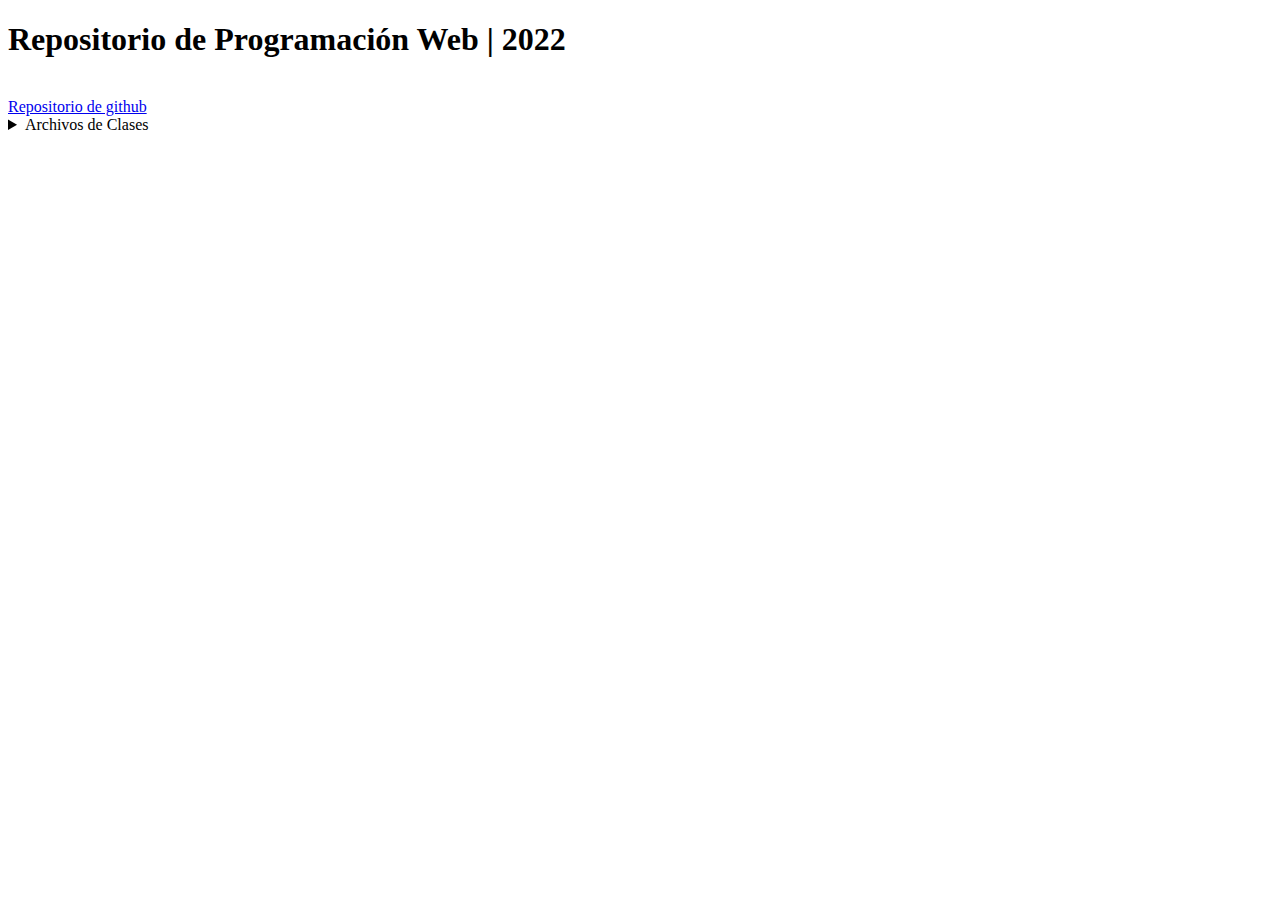
==== index.html @ 515e8319 "Text" ====
<!DOCTYPE html>
<html lang="es">

<head>
    <meta charset="UTF-8">
    <meta http-equiv="X-UA-Compatible" content="IE=edge">
    <meta name="viewport" content="width=device-width, initial-scale=1.0">
    <title>Fede Abancens</title>
</head>

<body>
    <h1>Repositorio de Programación Web | 2022</h1> <br>
    <a href="https://github.com/FedeAbancensITBA/PW-1C-2022/">Repositorio de github</a> <br>
    <div>
        <details>
            <summary>Archivos de Clases</summary>
            <ul>
                <li><a href="./CLASE 1/index.html">Clase 1</a></li>
                <li><a href="#" target="_blank">Clase 2</a></li>
                <li><a href="#" target="_blank">Clase 3</a></li>
            </ul>
        </details>
    </div>
</body>

</html>
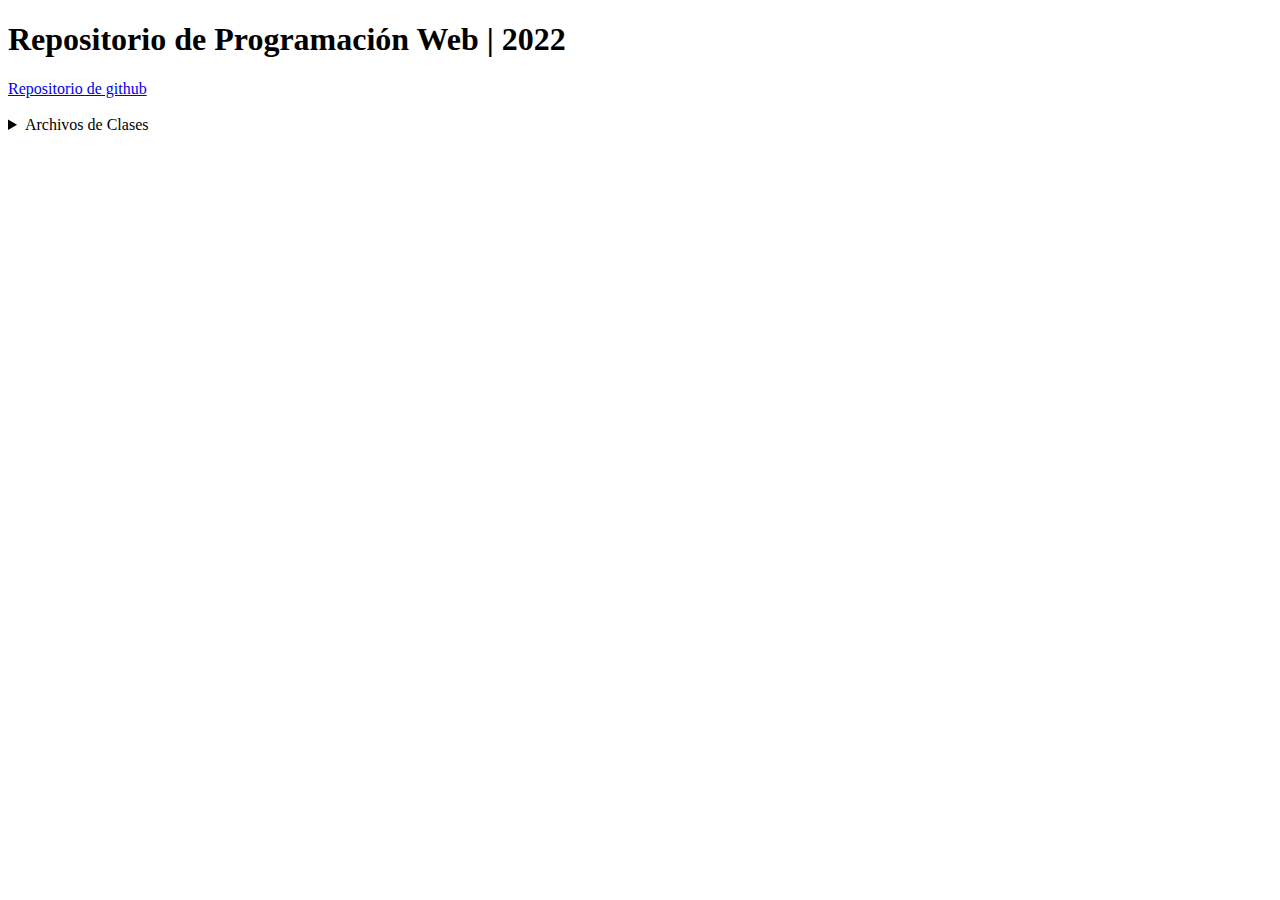
==== commit 37bc1c6a: "aa" ====
--- a/index.html
+++ b/index.html
@@ -9,8 +9,8 @@
 </head>
 
 <body>
-    <h1>Repositorio de Programación Web | 2022</h1> <br>
-    <a href="https://github.com/FedeAbancensITBA/PW-1C-2022/">Repositorio de github</a> <br>
+    <h1>Repositorio de Programación Web | 2022</h1>
+    <a href="https://github.com/FedeAbancensITBA/PW-1C-2022/">Repositorio de github</a> <br> <br>
     <div>
         <details>
             <summary>Archivos de Clases</summary>
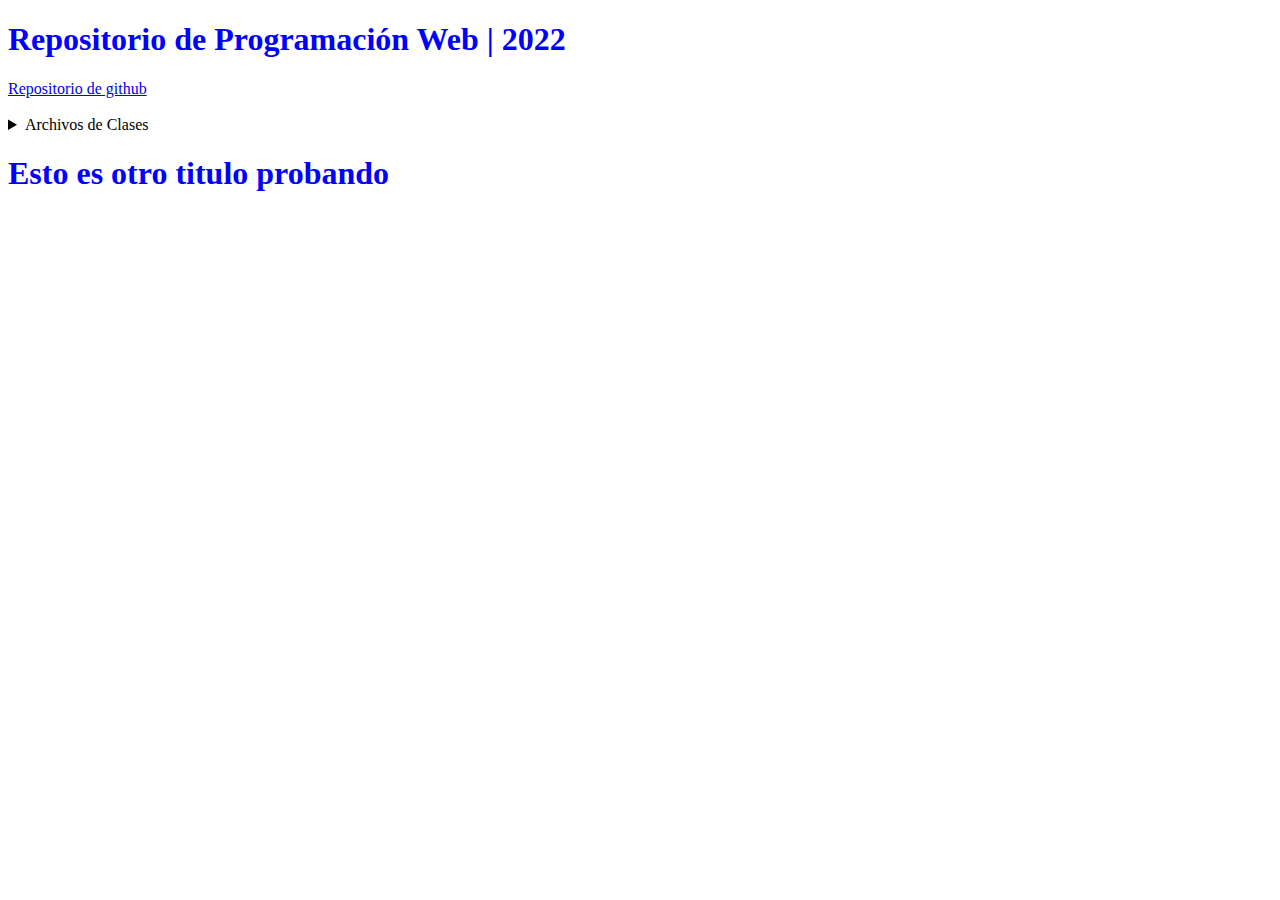
==== commit fce2669d: "agrego css" ====
--- a/index.html
+++ b/index.html
@@ -6,11 +6,12 @@
     <meta http-equiv="X-UA-Compatible" content="IE=edge">
     <meta name="viewport" content="width=device-width, initial-scale=1.0">
     <title>Fede Abancens</title>
+    <link rel="stylesheet" href="./style.css">
 </head>
 
 <body>
     <h1>Repositorio de Programación Web | 2022</h1>
-    <a href="https://github.com/FedeAbancensITBA/PW-1C-2022/">Repositorio de github</a> <br> <br>
+    <a href="https://github.com/FedeAbancensITBA/PW-1C-2022/" target="_blank">Repositorio de github</a> <br> <br>
     <div>
         <details>
             <summary>Archivos de Clases</summary>
@@ -21,6 +22,7 @@
             </ul>
         </details>
     </div>
+    <h1>Esto es otro titulo probando</h1>
 </body>
 
 </html>--- a/style.css
+++ b/style.css
@@ -0,0 +1,3 @@
+h1 {
+    color: blue;
+}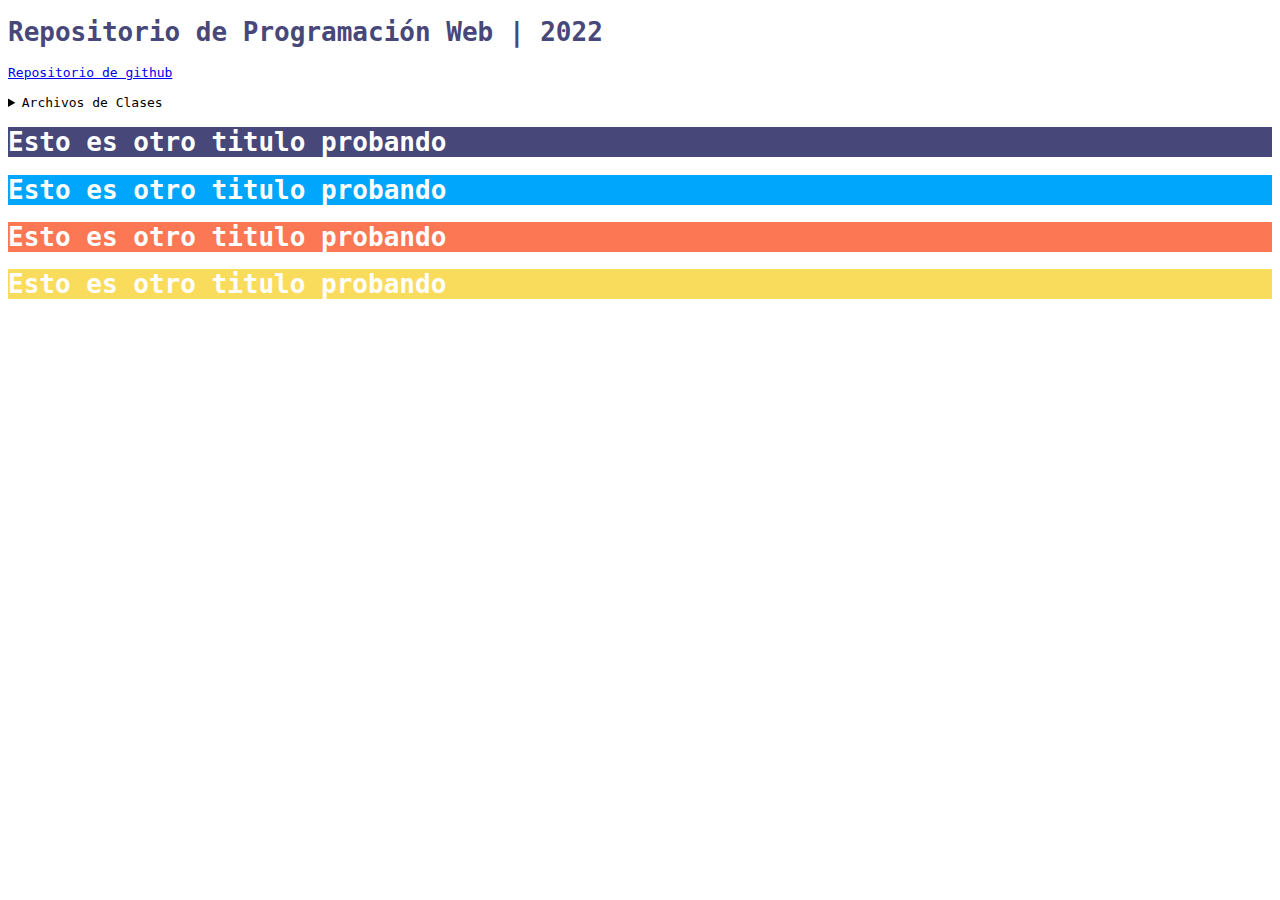
==== commit eb8eaac0: "final de clase" ====
--- a/index.html
+++ b/index.html
@@ -22,7 +22,11 @@
             </ul>
         </details>
     </div>
-    <h1>Esto es otro titulo probando</h1>
+    <h1 class="color1">Esto es otro titulo probando</h1>
+    <h1 class="color2">Esto es otro titulo probando</h1>
+    <h1 class="color3">Esto es otro titulo probando</h1>
+    <h1 class="color4">Esto es otro titulo probando</h1>
+
 </body>
 
 </html>--- a/style.css
+++ b/style.css
@@ -1,3 +1,35 @@
+:root {
+    --purple-navy: #474779;
+    --blue-jeans: #00A6FB;
+    --outrageous-orange: #FC7753;
+    --naples-yellow: #F9DC5C;
+    --mint-cream: #F4FFFD;
+}
+
 h1 {
-    color: blue;
+    color: rgb(71, 71, 121);
+}
+
+body {
+    font-family: monospace;
+}
+
+.color1 {
+    background-color: var(--purple-navy);
+    color: white;
+}
+
+.color2 {
+    background-color: var(--blue-jeans);
+    color: white;
+}
+
+.color3 {
+    background-color: var(--outrageous-orange);
+    color: white;
+}
+
+.color4 {
+    background-color: var(--naples-yellow);
+    color: white;
 }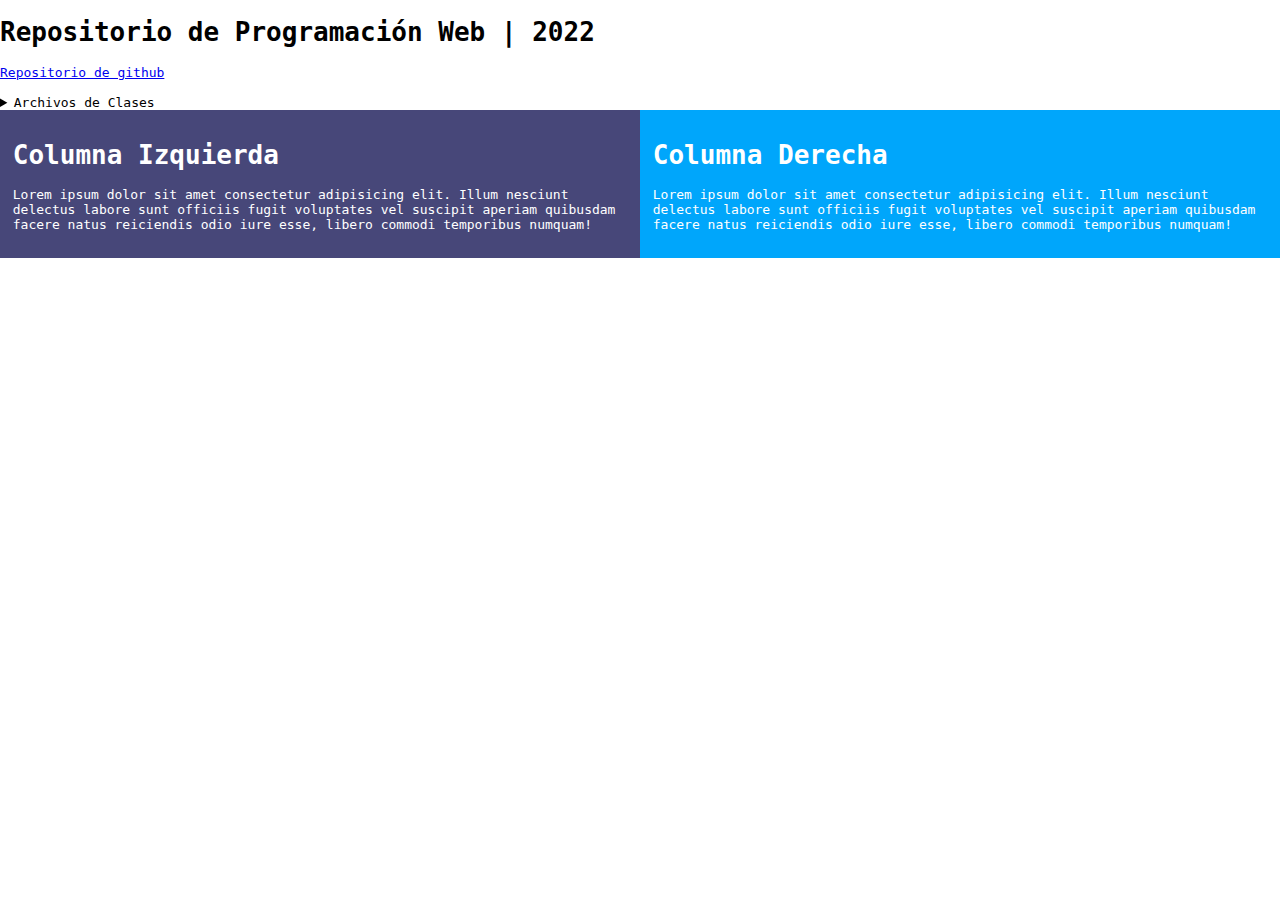
==== commit 7382c7d4: "columnas" ====
--- a/index.html
+++ b/index.html
@@ -22,10 +22,23 @@
             </ul>
         </details>
     </div>
-    <h1 class="color1">Esto es otro titulo probando</h1>
-    <h1 class="color2">Esto es otro titulo probando</h1>
-    <h1 class="color3">Esto es otro titulo probando</h1>
-    <h1 class="color4">Esto es otro titulo probando</h1>
+
+    <span id="col-izq" class="color1">
+        <div class="contenedor">
+            <h1>Columna Izquierda</h1>
+            <p>Lorem ipsum dolor sit amet consectetur adipisicing elit. Illum nesciunt delectus labore sunt officiis fugit voluptates vel suscipit aperiam quibusdam facere natus reiciendis odio iure esse, libero commodi temporibus numquam!</p>
+        </div>       
+    </span>
+
+    <span id="col-der" class="color2">
+        <div class="contenedor">
+            <h1>Columna Derecha</h1>
+             <p>Lorem ipsum dolor sit amet consectetur adipisicing elit. Illum nesciunt delectus labore sunt officiis fugit voluptates vel suscipit aperiam quibusdam facere natus reiciendis odio iure esse, libero commodi temporibus numquam!</p>            
+        </div>        
+    </span>
+
+
+
 
 </body>
 
--- a/style.css
+++ b/style.css
@@ -6,13 +6,19 @@
     --mint-cream: #F4FFFD;
 }
 
-h1 {
-    color: rgb(71, 71, 121);
+body {
+    font-family: monospace;
+    margin: 0;
 }
 
-body {
-    font-family: monospace;
+
+/*h1 {
+    margin: 0px;
 }
+
+p {
+    margin: 0px;
+}*/
 
 .color1 {
     background-color: var(--purple-navy);
@@ -32,4 +38,18 @@
 .color4 {
     background-color: var(--naples-yellow);
     color: white;
+}
+
+.contenedor {
+    padding: 2%;
+}
+
+#col-der {
+    width: 50%;
+    float: right;
+}
+
+#col-izq {
+    width: 50%;
+    float: left;
 }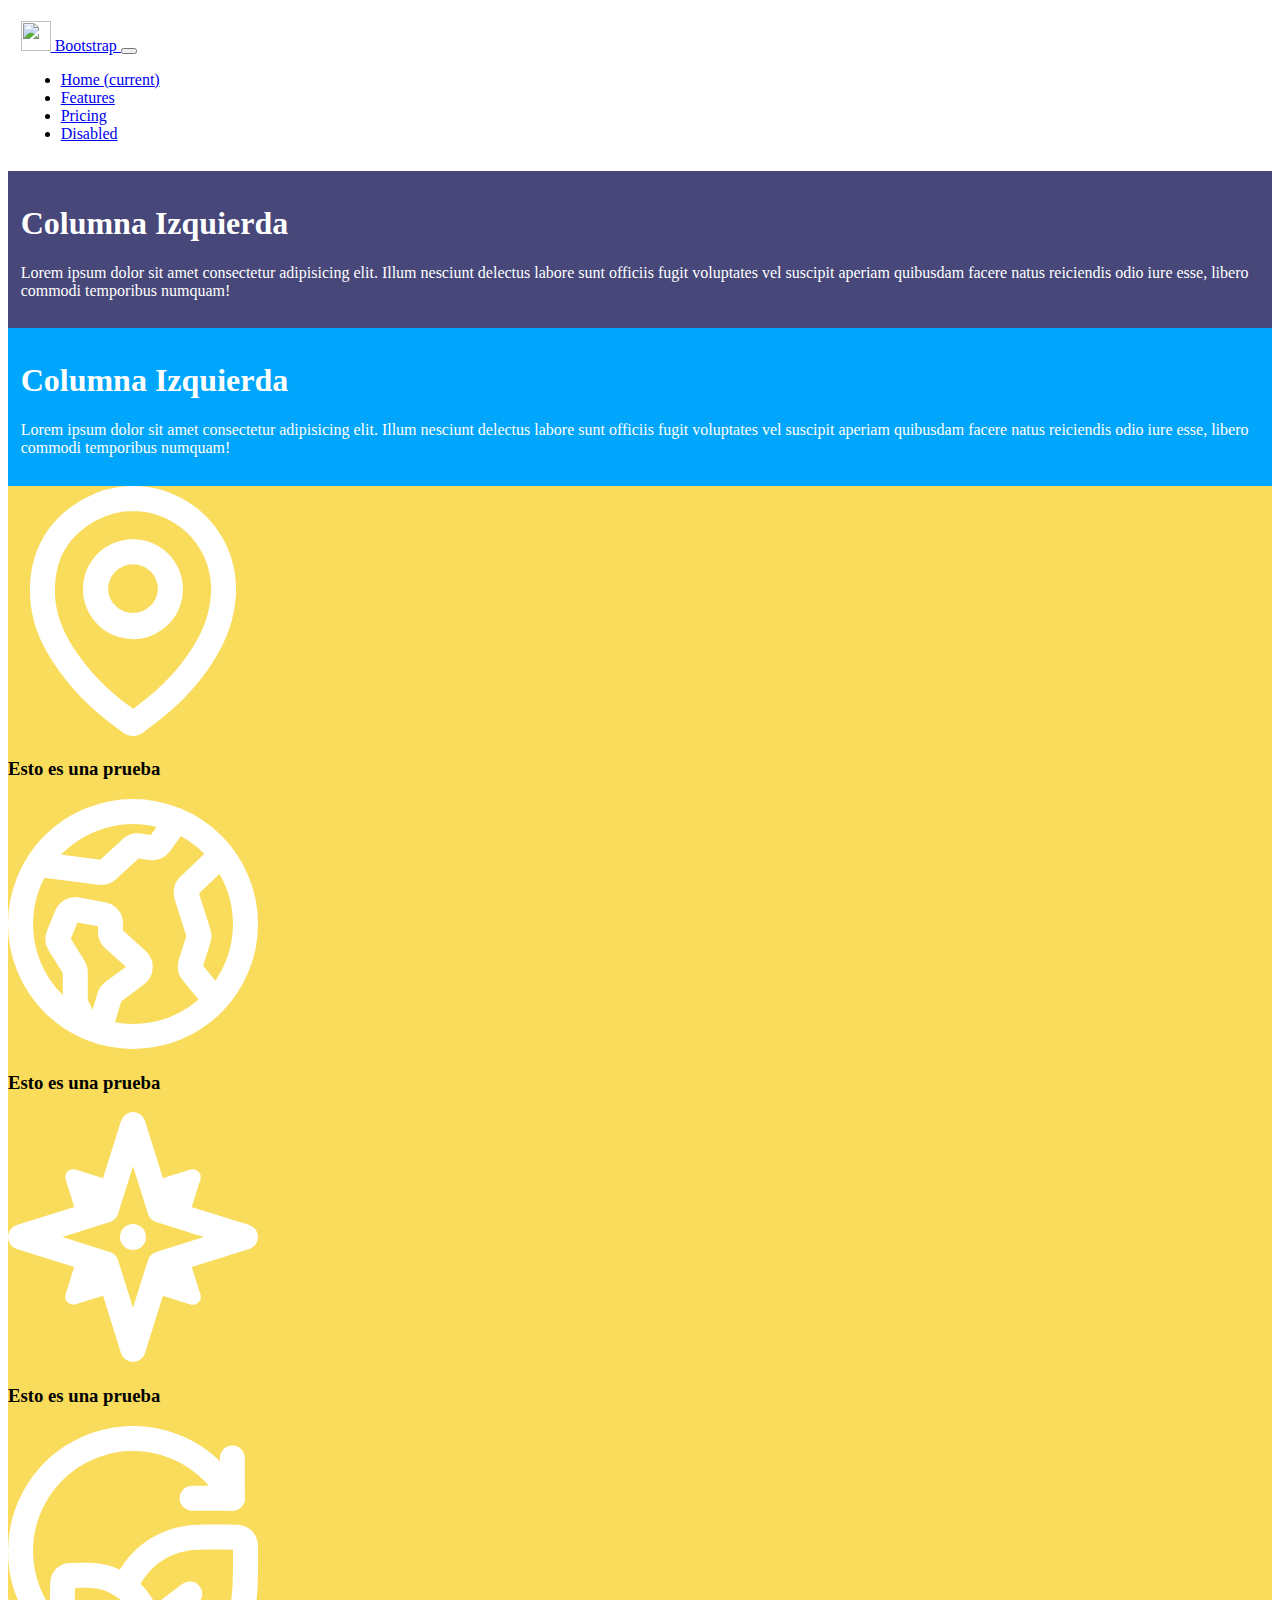
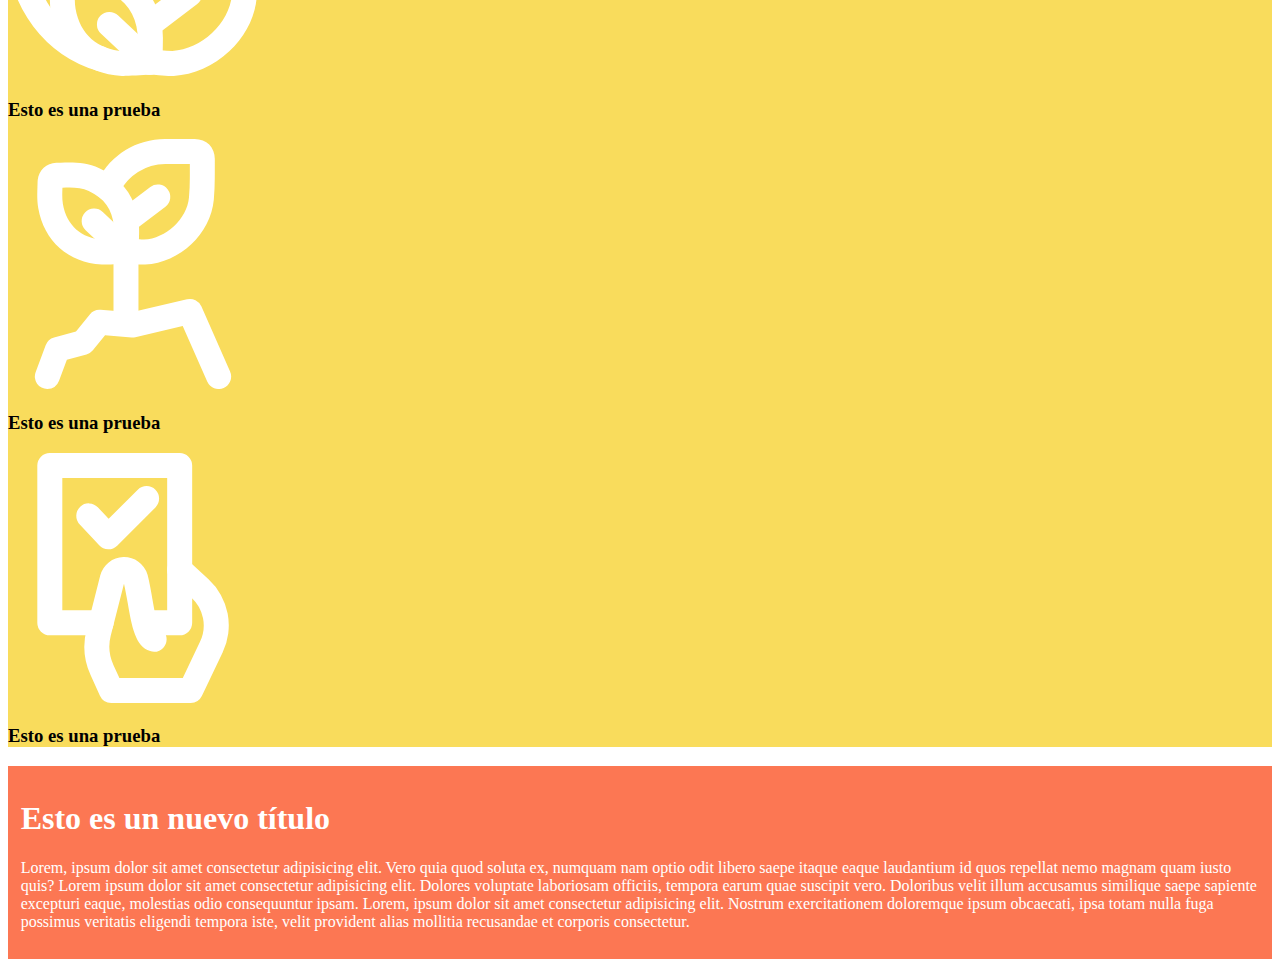
==== commit 826502a1: "fin de clase" ====
--- a/index.html
+++ b/index.html
@@ -6,40 +6,101 @@
     <meta http-equiv="X-UA-Compatible" content="IE=edge">
     <meta name="viewport" content="width=device-width, initial-scale=1.0">
     <title>Fede Abancens</title>
+    <link href="https://cdn.jsdelivr.net/npm/bootstrap@5.1.3/dist/css/bootstrap.min.css" rel="stylesheet" integrity="sha384-1BmE4kWBq78iYhFldvKuhfTAU6auU8tT94WrHftjDbrCEXSU1oBoqyl2QvZ6jIW3" crossorigin="anonymous">
     <link rel="stylesheet" href="./style.css">
 </head>
 
 <body>
-    <h1>Repositorio de Programación Web | 2022</h1>
-    <a href="https://github.com/FedeAbancensITBA/PW-1C-2022/" target="_blank">Repositorio de github</a> <br> <br>
-    <div>
-        <details>
-            <summary>Archivos de Clases</summary>
-            <ul>
-                <li><a href="./CLASE 1/index.html">Clase 1</a></li>
-                <li><a href="#" target="_blank">Clase 2</a></li>
-                <li><a href="#" target="_blank">Clase 3</a></li>
+    <nav class="navbar navbar-expand-lg navbar-light bg-light" style="padding: 1%;">
+        <a class="navbar-brand" href="#">
+            <img src="https://getbootstrap.com/docs/4.1/assets/brand/bootstrap-solid.svg" width="30" height="30" class="d-inline-block align-top" alt=""> Bootstrap
+        </a>
+        <button class="navbar-toggler" type="button" data-toggle="collapse" data-target="#navbarNav" aria-controls="navbarNav" aria-expanded="false" aria-label="Toggle navigation">
+          <span class="navbar-toggler-icon"></span>
+        </button>
+        <div class="collapse navbar-collapse" id="navbarNav">
+            <ul class="navbar-nav">
+                <li class="nav-item active">
+                    <a class="nav-link" href="#">Home <span class="sr-only">(current)</span></a>
+                </li>
+                <li class="nav-item">
+                    <a class="nav-link" href="#">Features</a>
+                </li>
+                <li class="nav-item">
+                    <a class="nav-link" href="#">Pricing</a>
+                </li>
+                <li class="nav-item">
+                    <a class="nav-link disabled" href="#">Disabled</a>
+                </li>
             </ul>
-        </details>
+        </div>
+    </nav>
+
+    <div class="container-fluid">
+        <div class="row">
+            <div class="col color1">
+                <h1>Columna Izquierda</h1>
+                <p>Lorem ipsum dolor sit amet consectetur adipisicing elit. Illum nesciunt delectus labore sunt officiis fugit voluptates vel suscipit aperiam quibusdam facere natus reiciendis odio iure esse, libero commodi temporibus numquam!</p>
+            </div>
+            <div class="col color2">
+                <h1>Columna Izquierda</h1>
+                <p>Lorem ipsum dolor sit amet consectetur adipisicing elit. Illum nesciunt delectus labore sunt officiis fugit voluptates vel suscipit aperiam quibusdam facere natus reiciendis odio iure esse, libero commodi temporibus numquam!</p>
+            </div>
+        </div>
     </div>
 
-    <span id="col-izq" class="color1">
-        <div class="contenedor">
-            <h1>Columna Izquierda</h1>
-            <p>Lorem ipsum dolor sit amet consectetur adipisicing elit. Illum nesciunt delectus labore sunt officiis fugit voluptates vel suscipit aperiam quibusdam facere natus reiciendis odio iure esse, libero commodi temporibus numquam!</p>
-        </div>       
-    </span>
+    <div>
+        <div class="container sectionicon">
+            <div class="row">
+                <div class="col text-center">
 
-    <span id="col-der" class="color2">
-        <div class="contenedor">
-            <h1>Columna Derecha</h1>
-             <p>Lorem ipsum dolor sit amet consectetur adipisicing elit. Illum nesciunt delectus labore sunt officiis fugit voluptates vel suscipit aperiam quibusdam facere natus reiciendis odio iure esse, libero commodi temporibus numquam!</p>            
-        </div>        
-    </span>
+                    <img src="./images/Icono_Mapa.svg " class="iconosaac " alt=" ">
+                    <h3>Esto es una prueba</h3>
+
+                </div>
+                <div class="col text-center">
+
+                    <img src="./images/Icono_Planeta.svg " class="iconosaac " alt=" ">
+                    <h3>Esto es una prueba</h3>
+
+                </div>
+                <div class="col text-center">
+
+                    <img src="./images/Icono_Rosa de los Vientos.svg " class="iconosaac " alt=" ">
+                    <h3>Esto es una prueba</h3>
+
+                </div>
+            </div>
+            <div class="row ">
+                <div class="col text-center">
+
+                    <img src="./images/Icono_Sostenible.svg " class="iconosaac " alt=" ">
+                    <h3>Esto es una prueba</h3>
+
+                </div>
+                <div class="col text-center">
+
+                    <img src="./images/Icono_Tierra - Brote.svg " class="iconosaac " alt=" ">
+                    <h3>Esto es una prueba</h3>
+
+                </div>
+                <div class="col text-center">
+
+                    <img src="./images/Icono_Votar.svg " class="iconosaac " alt=" ">
+                    <h3>Esto es una prueba</h3>
+
+                </div>
+            </div>
+        </div>
+    </div>
 
 
-
-
+    <div class="color3 contenedor ">
+        <h1>Esto es un nuevo título</h1>
+        <p>Lorem, ipsum dolor sit amet consectetur adipisicing elit. Vero quia quod soluta ex, numquam nam optio odit libero saepe itaque eaque laudantium id quos repellat nemo magnam quam iusto quis? Lorem ipsum dolor sit amet consectetur adipisicing elit.
+            Dolores voluptate laboriosam officiis, tempora earum quae suscipit vero. Doloribus velit illum accusamus similique saepe sapiente excepturi eaque, molestias odio consequuntur ipsam. Lorem, ipsum dolor sit amet consectetur adipisicing elit.
+            Nostrum exercitationem doloremque ipsum obcaecati, ipsa totam nulla fuga possimus veritatis eligendi tempora iste, velit provident alias mollitia recusandae et corporis consectetur.</p>
+    </div>
 </body>
 
 </html>--- a/style.css
+++ b/style.css
@@ -6,33 +6,22 @@
     --mint-cream: #F4FFFD;
 }
 
-body {
-    font-family: monospace;
-    margin: 0;
-}
-
-
-/*h1 {
-    margin: 0px;
-}
-
-p {
-    margin: 0px;
-}*/
-
 .color1 {
     background-color: var(--purple-navy);
     color: white;
+    padding: 1%;
 }
 
 .color2 {
     background-color: var(--blue-jeans);
     color: white;
+    padding: 1%;
 }
 
 .color3 {
     background-color: var(--outrageous-orange);
     color: white;
+    padding: 1%;
 }
 
 .color4 {
@@ -40,16 +29,10 @@
     color: white;
 }
 
-.contenedor {
-    padding: 2%;
+.iconosaac {
+    height: 25%;
 }
 
-#col-der {
-    width: 50%;
-    float: right;
-}
-
-#col-izq {
-    width: 50%;
-    float: left;
+.sectionicon {
+    background-color: var(--naples-yellow);
 }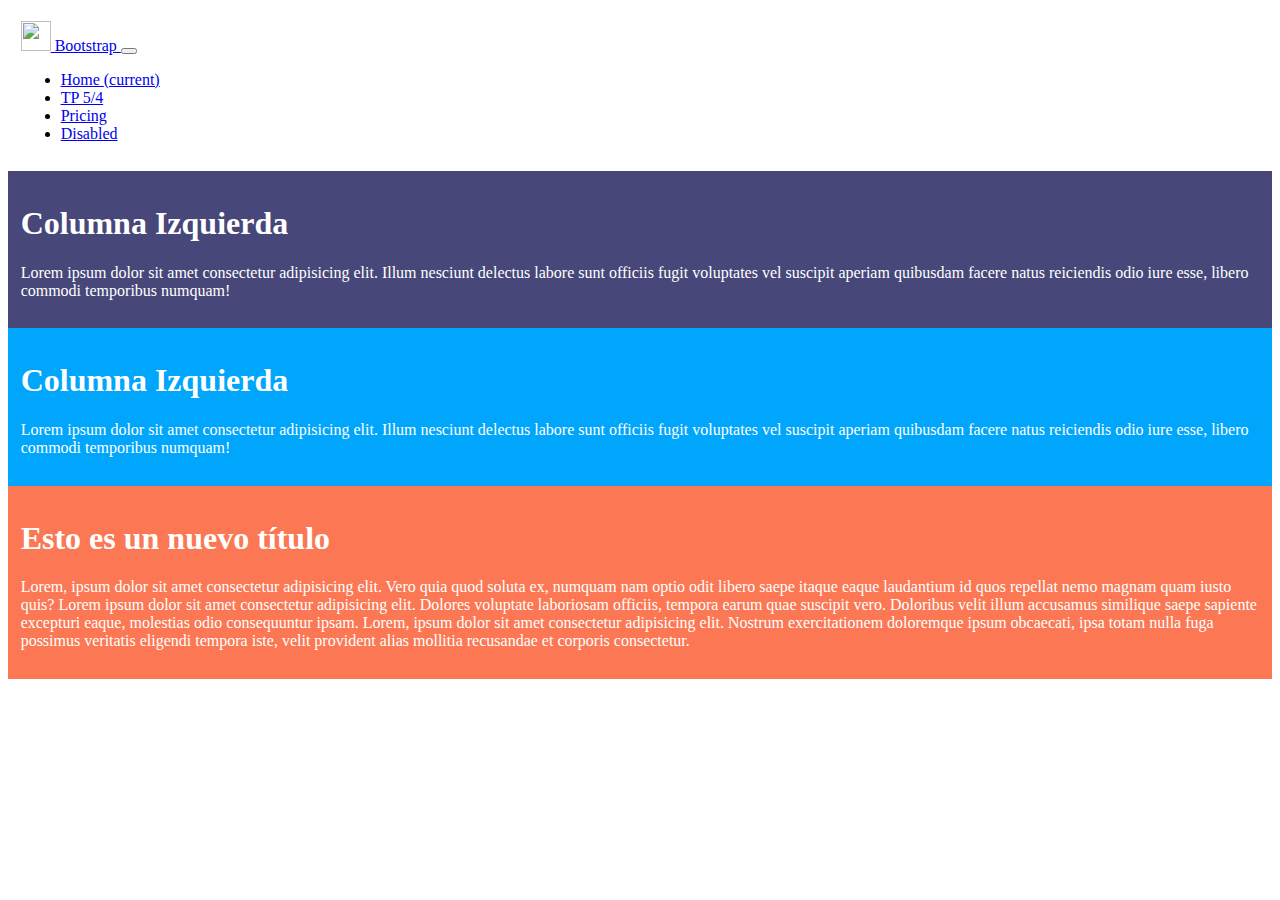
==== commit 97ff51d5: "clase 5/4" ====
--- a/index.html
+++ b/index.html
@@ -24,7 +24,7 @@
                     <a class="nav-link" href="#">Home <span class="sr-only">(current)</span></a>
                 </li>
                 <li class="nav-item">
-                    <a class="nav-link" href="#">Features</a>
+                    <a class="nav-link" href="./CLASE 3/index.html">TP 5/4</a>
                 </li>
                 <li class="nav-item">
                     <a class="nav-link" href="#">Pricing</a>
@@ -49,52 +49,6 @@
         </div>
     </div>
 
-    <div>
-        <div class="container sectionicon">
-            <div class="row">
-                <div class="col text-center">
-
-                    <img src="./images/Icono_Mapa.svg " class="iconosaac " alt=" ">
-                    <h3>Esto es una prueba</h3>
-
-                </div>
-                <div class="col text-center">
-
-                    <img src="./images/Icono_Planeta.svg " class="iconosaac " alt=" ">
-                    <h3>Esto es una prueba</h3>
-
-                </div>
-                <div class="col text-center">
-
-                    <img src="./images/Icono_Rosa de los Vientos.svg " class="iconosaac " alt=" ">
-                    <h3>Esto es una prueba</h3>
-
-                </div>
-            </div>
-            <div class="row ">
-                <div class="col text-center">
-
-                    <img src="./images/Icono_Sostenible.svg " class="iconosaac " alt=" ">
-                    <h3>Esto es una prueba</h3>
-
-                </div>
-                <div class="col text-center">
-
-                    <img src="./images/Icono_Tierra - Brote.svg " class="iconosaac " alt=" ">
-                    <h3>Esto es una prueba</h3>
-
-                </div>
-                <div class="col text-center">
-
-                    <img src="./images/Icono_Votar.svg " class="iconosaac " alt=" ">
-                    <h3>Esto es una prueba</h3>
-
-                </div>
-            </div>
-        </div>
-    </div>
-
-
     <div class="color3 contenedor ">
         <h1>Esto es un nuevo título</h1>
         <p>Lorem, ipsum dolor sit amet consectetur adipisicing elit. Vero quia quod soluta ex, numquam nam optio odit libero saepe itaque eaque laudantium id quos repellat nemo magnam quam iusto quis? Lorem ipsum dolor sit amet consectetur adipisicing elit.
